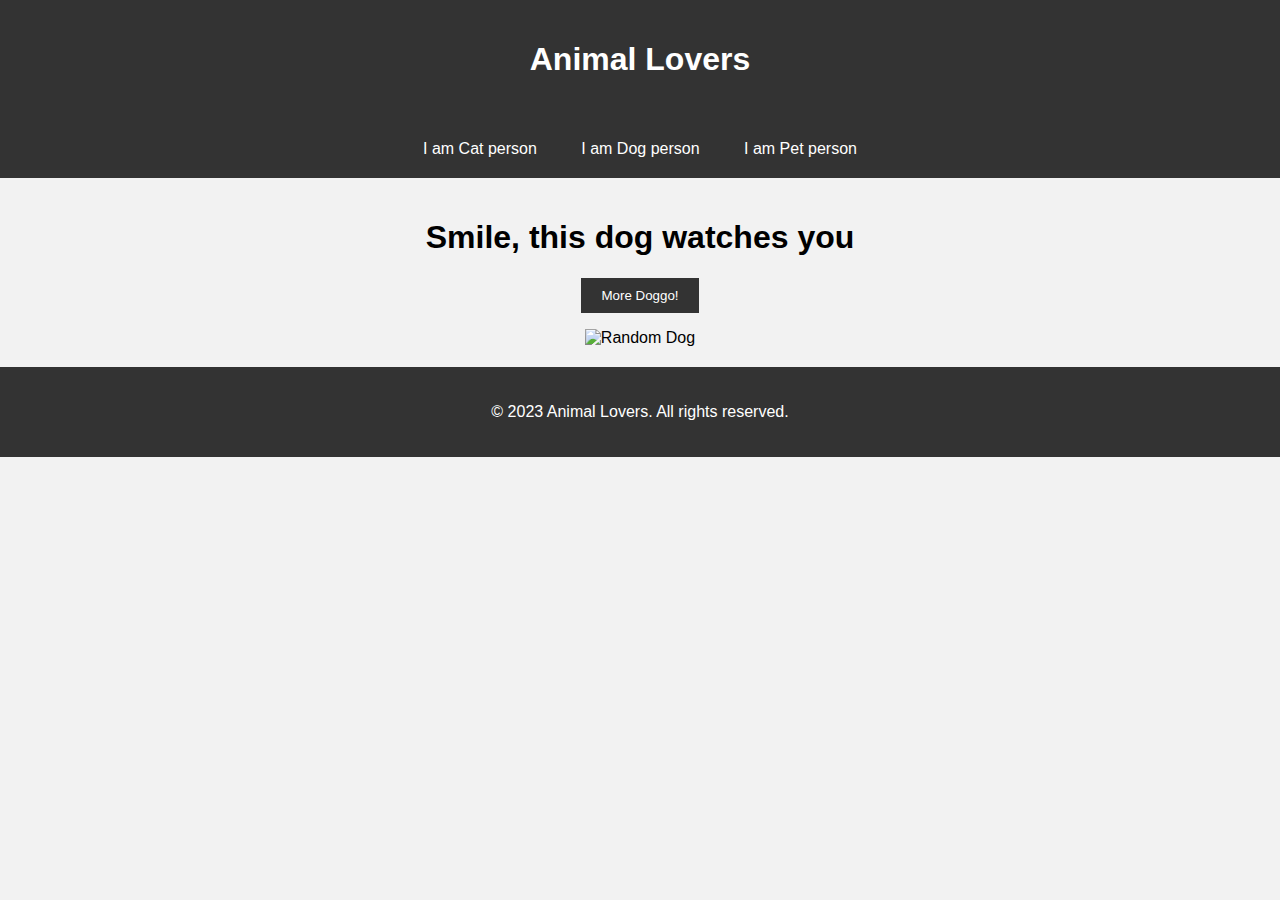
==== CodeTheDream/dogs.html @ d18acae5 "Add files via upload" ====
<!DOCTYPE html>
<html>

<head>
    <meta charset="UTF-8">
    <title>Animal Lovers</title>
    <link rel="stylesheet" type="text/css" href="styles.css">
    <script src="script.js"></script>
</head>

<body>
    <header>
        <h1>Animal Lovers</h1>
    </header>
    <nav>
        <div class="container">
            <ul>
                <li><a href="index.html">I am Cat person</a></li>
                <li><a href="dogs.html">I am Dog person</a></li>
                <li><a href="pets.html">I am Pet person</a></li>
            </ul>
        </div>
    </nav>
    <div class="container">
        <h1>Smile, this dog watches you</h1>
        <p><button id="newDogButton">More Doggo!</button></p>

        <div id="imageContainer">
            <img id="dogImage" src="" alt="Random Dog" height="300">
        </div>
    </div>
    <footer>
        <p>&copy; 2023 Animal Lovers. All rights reserved.</p>
    </footer>
</body>

</html>
---- CodeTheDream/styles.css ----
body {
    font-family: Arial, sans-serif;
    margin: 0;
    padding: 0;
    background-color: #f2f2f2;
}

header {
    background-color: #333;
    color: white;
    text-align: center;
    padding: 20px 0;
}

nav {
    background-color: #333;
    color: white;
}

nav ul {
    list-style: none;
    margin: 0;
    padding: 0;
    text-align: center;
}

nav ul li {
    display: inline;
    margin: 0 20px;
}

nav a {
    text-decoration: none;
    color: white;
}

.container {
    max-width: 1200px;
    margin: 0 auto;
    padding: 20px;
}

h1 {
    text-align: center;
}

p {
    text-align: center;
}

#newCatButton {
    background-color: #333;
    color: white;
    border: none;
    padding: 10px 20px;
    cursor: pointer;
}

#newDogButton {
    background-color: #333;
    color: white;
    border: none;
    padding: 10px 20px;
    cursor: pointer;
}

#newPetButton {
    background-color: #333;
    color: white;
    border: none;
    padding: 10px 20px;
    cursor: pointer;
}

#newCatButton:hover {
    background-color: #555;
}

#imageContainer {
    text-align: center;
}

#catImage {
    max-width: 100%;
    height: auto;
}

footer {
    background-color: #333;
    color: white;
    text-align: center;
    padding: 20px 0;
}

@media (max-width: 768px) {
    nav ul li {
        display: block;
        margin: 10px 0;
    }
}
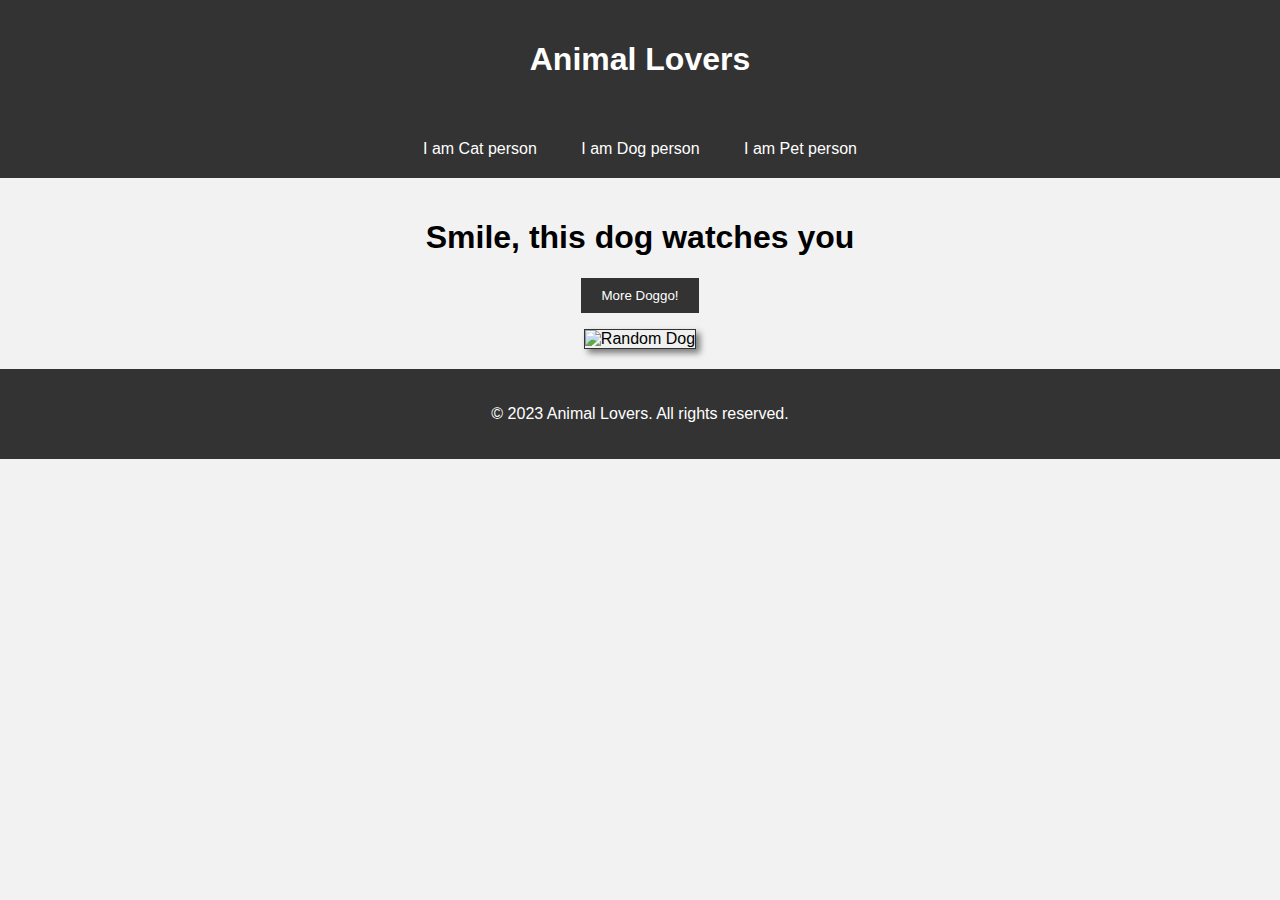
==== commit 214347c0: "styles ups" ====
--- a/CodeTheDream/dogs.html
+++ b/CodeTheDream/dogs.html
@@ -23,10 +23,10 @@
     </nav>
     <div class="container">
         <h1>Smile, this dog watches you</h1>
-        <p><button id="newDogButton">More Doggo!</button></p>
+        <p><button id="newDogButton" title="Click to improve your mood">More Doggo!</button></p>
 
         <div id="imageContainer">
-            <img id="dogImage" src="" alt="Random Dog" height="300">
+            <img id="dogImage" src="" alt="Random Dog" height="300" class="petImage">
         </div>
     </div>
     <footer>
--- a/CodeTheDream/styles.css
+++ b/CodeTheDream/styles.css
@@ -85,6 +85,14 @@
     height: auto;
 }
 
+.petImage {
+    box-shadow: 4px 4px 6px rgba(0, 0, 0, 0.5);
+    width: 200px;
+    height: 200px;
+    border: 1px solid #333; /* Add a border */
+    background-color: #f0f0f0; /* Add a background color */
+}
+
 footer {
     background-color: #333;
     color: white;
